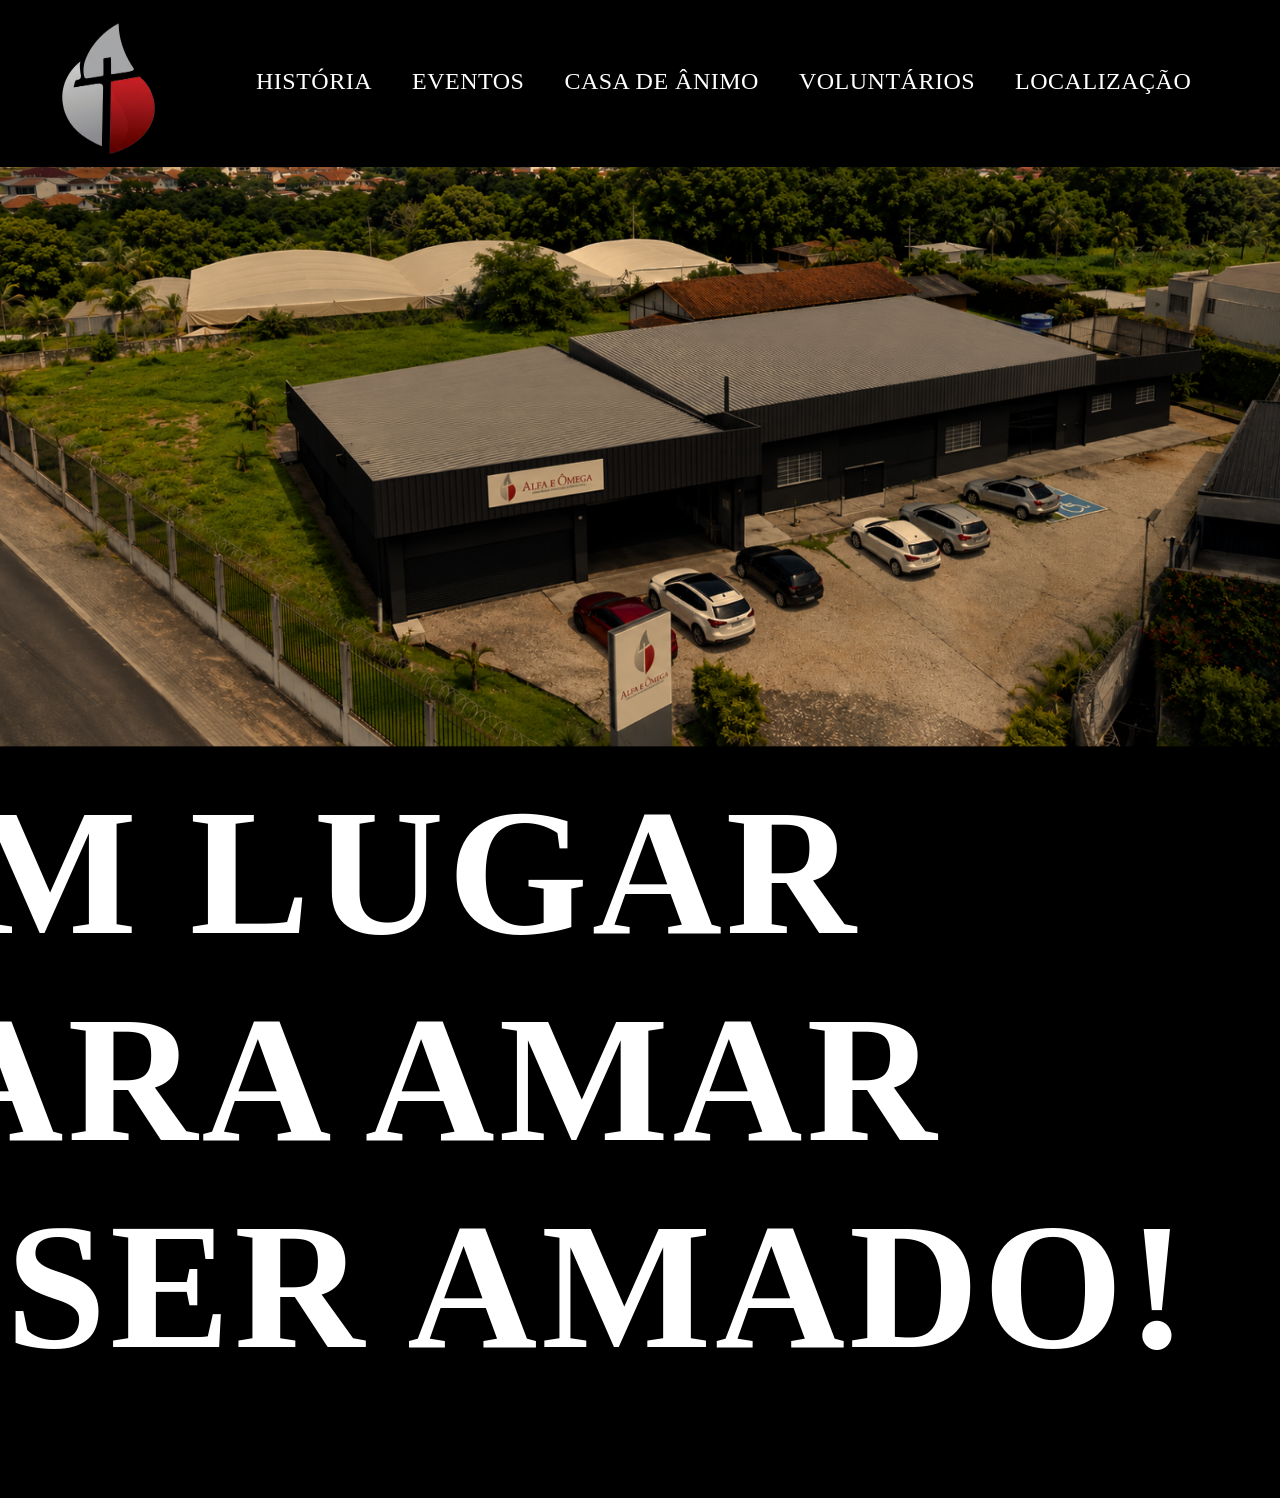
==== index.html @ 81820c2f "ABRE E FECHA MENU" ====
<!DOCTYPE html>
<html lang="pt-br">
<head>
    <meta charset="UTF-8">
    <meta name="viewport" content="width=device-width, initial-scale=1.0">
    <script src="https://ajax.googleapis.com/ajax/libs/jquery/3.6.0/jquery.min.js"></script>
    <link rel="stylesheet" href="https://cdnjs.cloudflare.com/ajax/libs/font-awesome/6.7.2/css/all.min.css" integrity="sha512-Evv84Mr4kqVGRNSgIGL/F/aIDqQb7xQ2vcrdIwxfjThSH8CSR7PBEakCr51Ck+w+/U6swU2Im1vVX0SVk9ABhg==" crossorigin="anonymous" referrerpolicy="no-referrer" />
    <link rel="shortcut icon" href=".\img\logo_alfa_sem_fundo.png"/>
    <link rel="stylesheet" href=".\page_css\menu_pgn.css">
    <link rel="stylesheet" href=".\page_css\index.css">
    <link rel="stylesheet" href=".\page_css\padrao.css">   
    <link rel="stylesheet" href=".\saass\index.scss">
    <script src=".\js\index.js"></script> 
     
    <title>Ministério Apostólico Alfa e Ômega</title>
</head>

<body>
    <div class="menu">
        <button href="index.html" class="botao_menu" id="logo_menu"><img class="menu_img" id="logo_menu_img" src=".\img\logo_alfa_sem_fundo.png"></button>
        <button  class="botao_menu abre_menu" onclick="abreMenu()" id="abre_menu" style="display:absolute;"><img class="menu_img" id="abre_menu_img" src=".\img\menu_branco.png"></button>

        <a href=".\pages\historia.html" class="option" id="option_1">História</a>
        <a href=".\pages\eventos.html" class="option" id="option_2">Eventos</a>
        <a href=".\pages\casa_de_animo.html" class="option" id="option_3">Casa de Ânimo</a>
        <a href=".\pages\voluntario.html" class="option" id="option_4">Voluntários</a>
        <a href=".\pages\localiza.html" class="option" id="option_5">Localização</a>

     </div> <br>
   
   
     <div class="inicio-page" id="descarrega" >
        <div class="menu_mobile" style="display: none;">
            <button class="x_volta" onclick="fechaMenu()" id="voltar_button"  style="display:absolute;">
					<h1>X</h1>
				</button>
            <a href=".\pages\historia.html" class="option_mobile" id="option_1_mobile">História</a>
            <a href=".\pages\eventos.html" class="option_mobile" id="option_2_mobile">Eventos</a>
            <a href=".\pages\casa_de_animo.html" class="option_mobile" id="option_3_mobile">Casa de Ânimo</a>
            <a href=".\pages\voluntario.html" class="option_mobile" id="option_4_mobile">Voluntários</a>
            <a href=".\pages\localiza.html" class="option_mobile" id="option_5_mobile">Localização</a>
        </div>
            
        <img src=".\img\igreja_edit.png" id="img_templo"><BR><BR><br>
    <h1 id="frase1" > UM LUGAR<br> PARA AMAR <BR> E SER AMADO!</h1><BR>

    </div>



 <br><br><br><br><br>
    
</body>
</html>
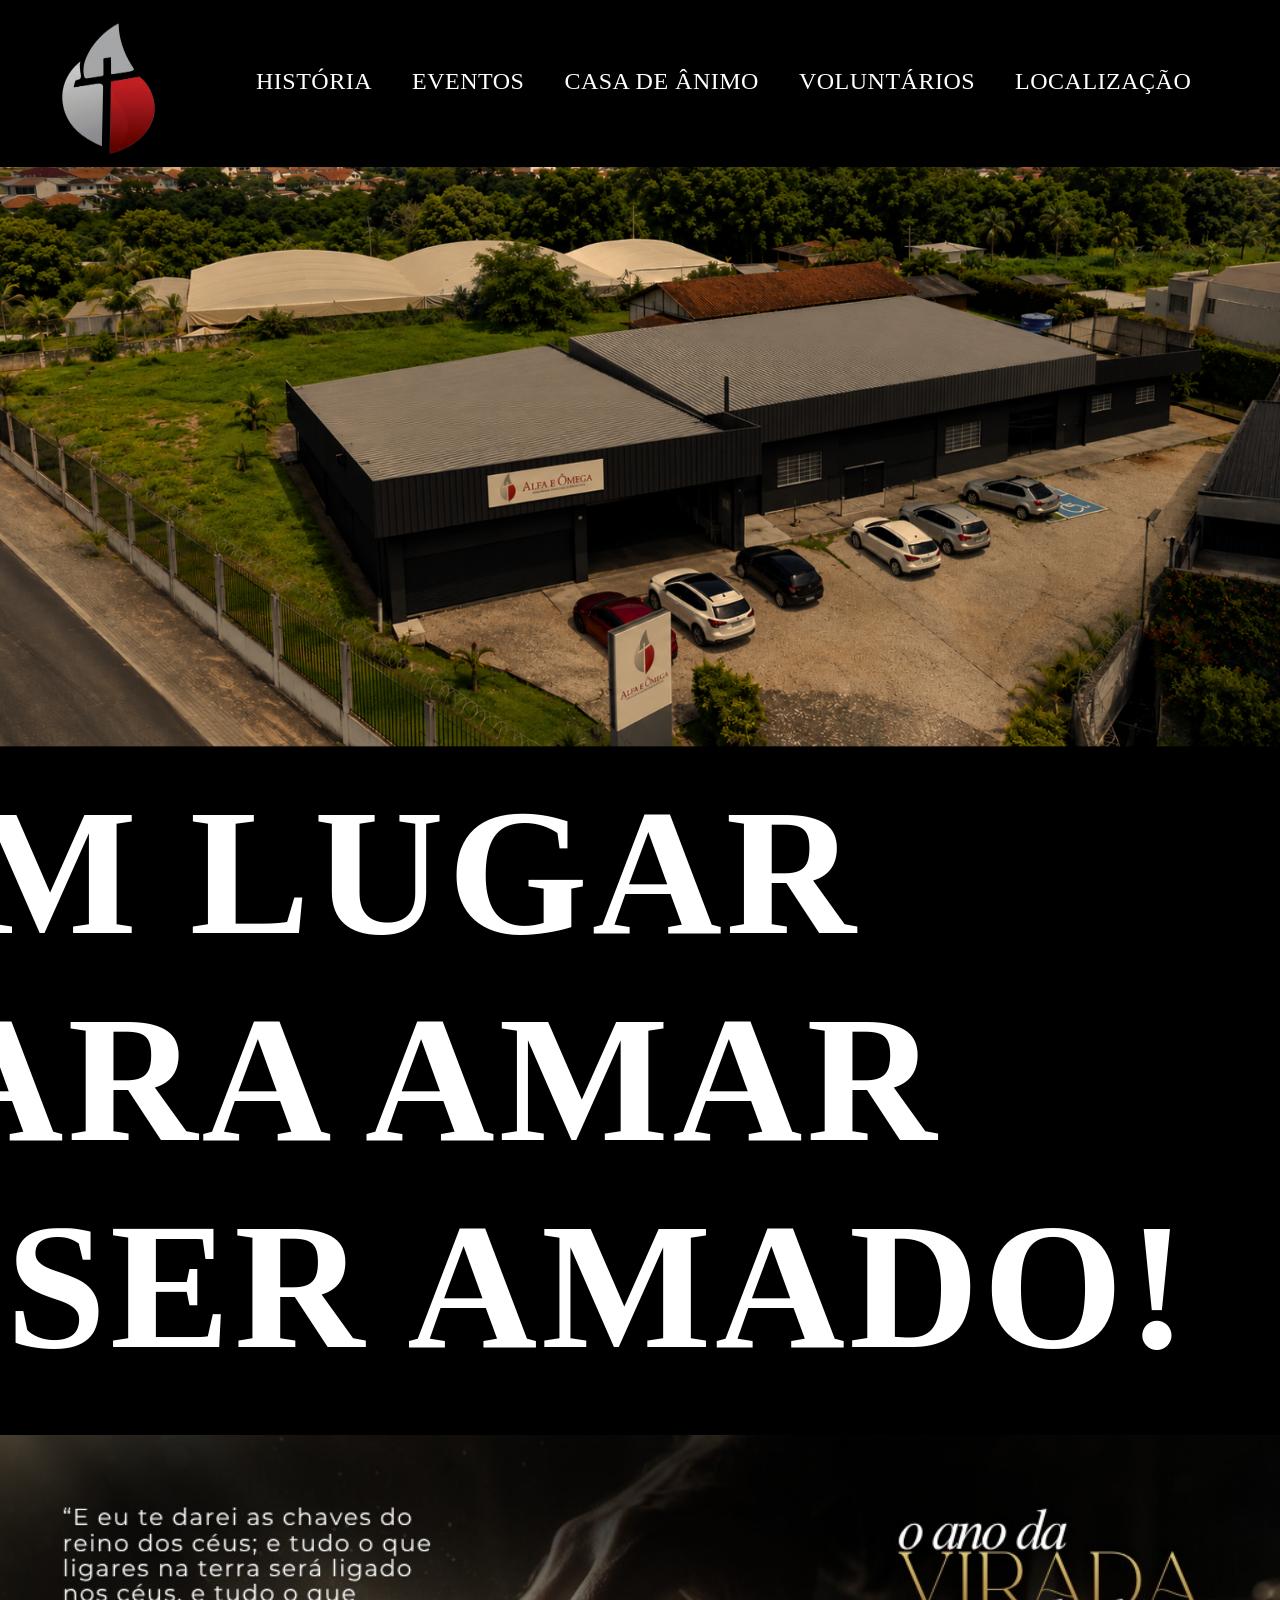
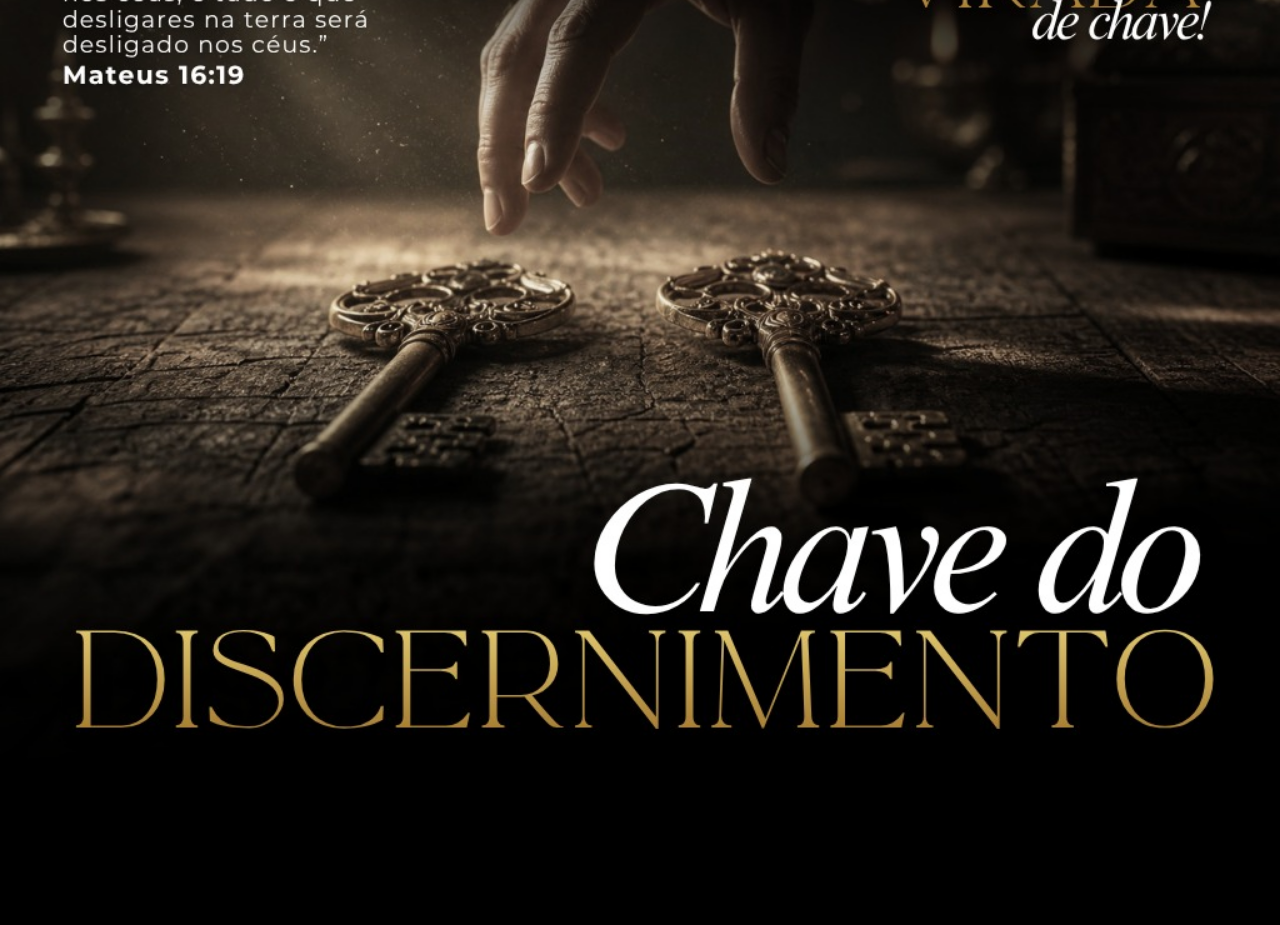
==== commit e26c5d76: "." ====
--- a/index.html
+++ b/index.html
@@ -10,7 +10,7 @@
     <link rel="stylesheet" href=".\page_css\index.css">
     <link rel="stylesheet" href=".\page_css\padrao.css">   
     <link rel="stylesheet" href=".\saass\index.scss">
-    <script src=".\js\index.js"></script> 
+    <script src=".\js\menu.js"></script> 
      
     <title>Ministério Apostólico Alfa e Ômega</title>
 </head>
@@ -42,7 +42,9 @@
         </div>
             
         <img src=".\img\igreja_edit.png" id="img_templo"><BR><BR><br>
-    <h1 id="frase1" > UM LUGAR<br> PARA AMAR <BR> E SER AMADO!</h1><BR>
+    <h1 id="frase1" > UM LUGAR<br> PARA AMAR <BR> E SER AMADO!</h1><BR><br>
+
+                <img src=".\img\discernimento.jpeg" id="img_templo"><BR><BR><br>
 
     </div>
 
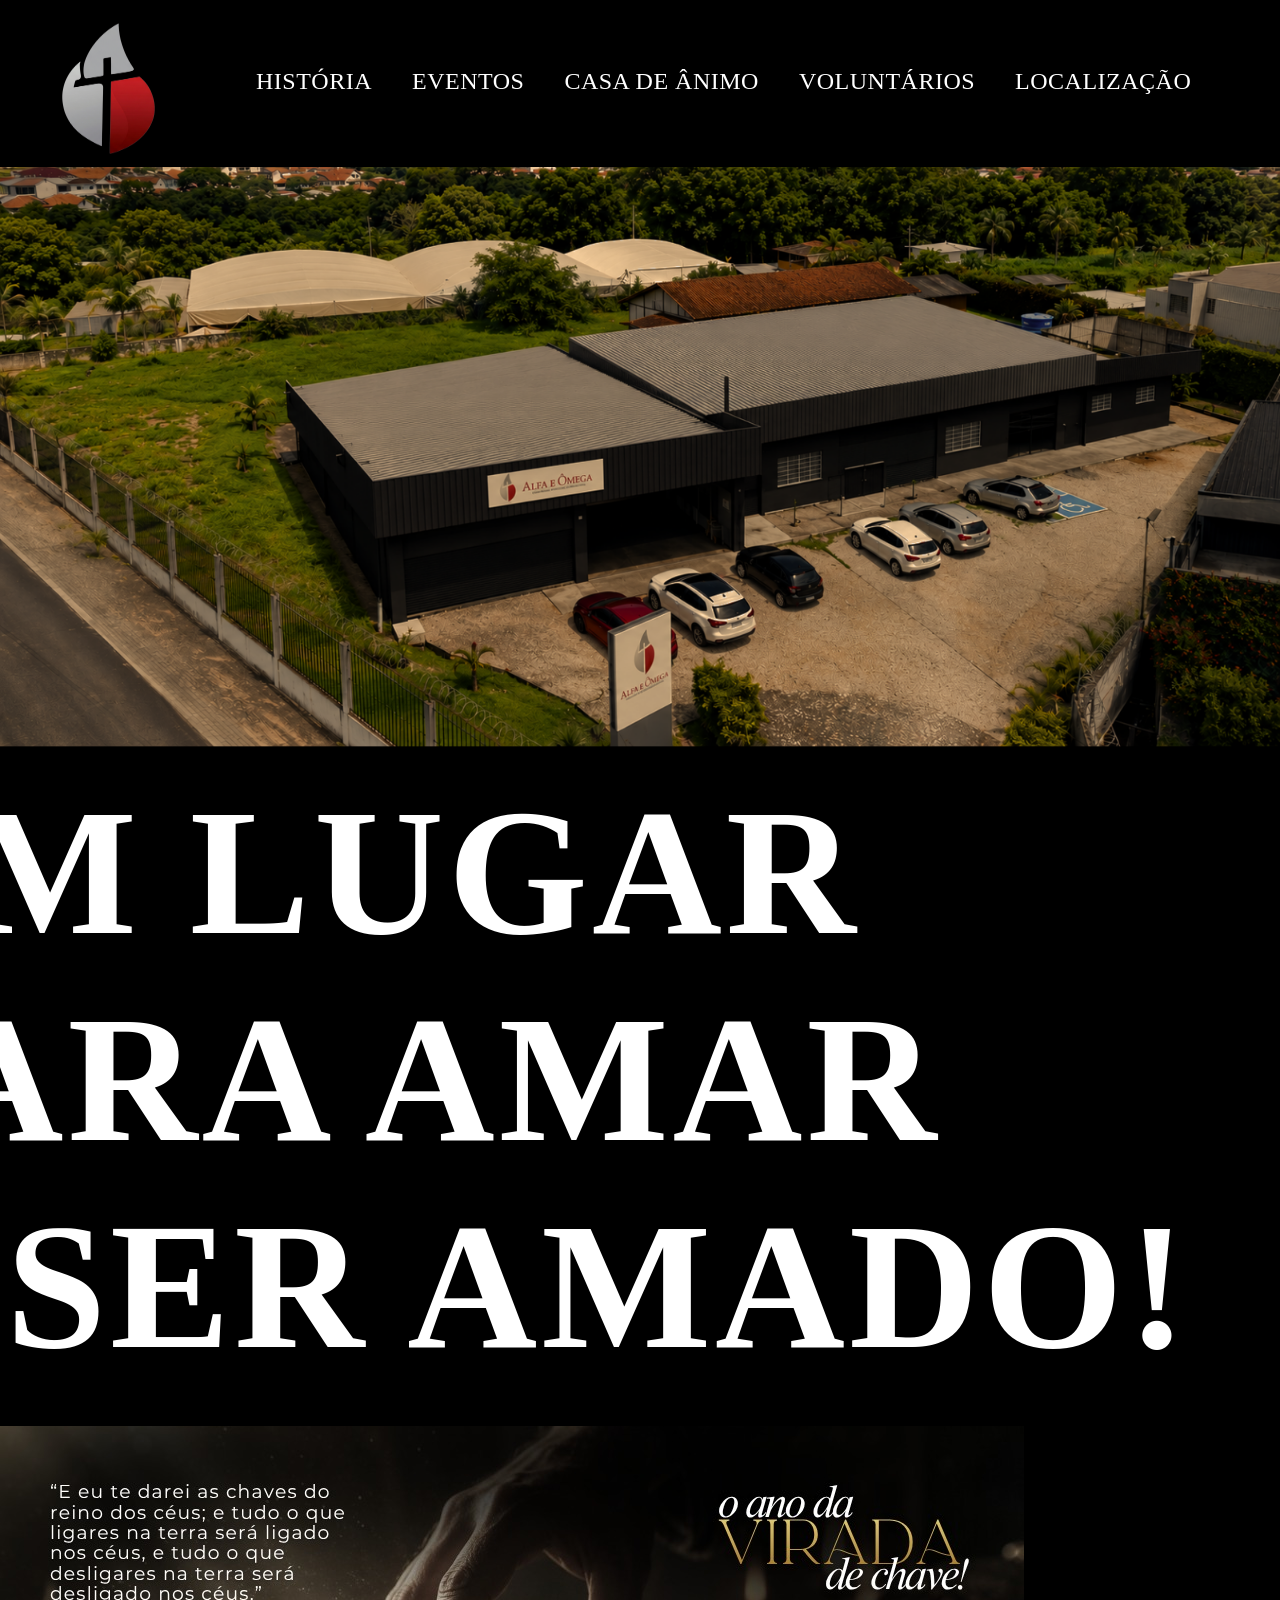
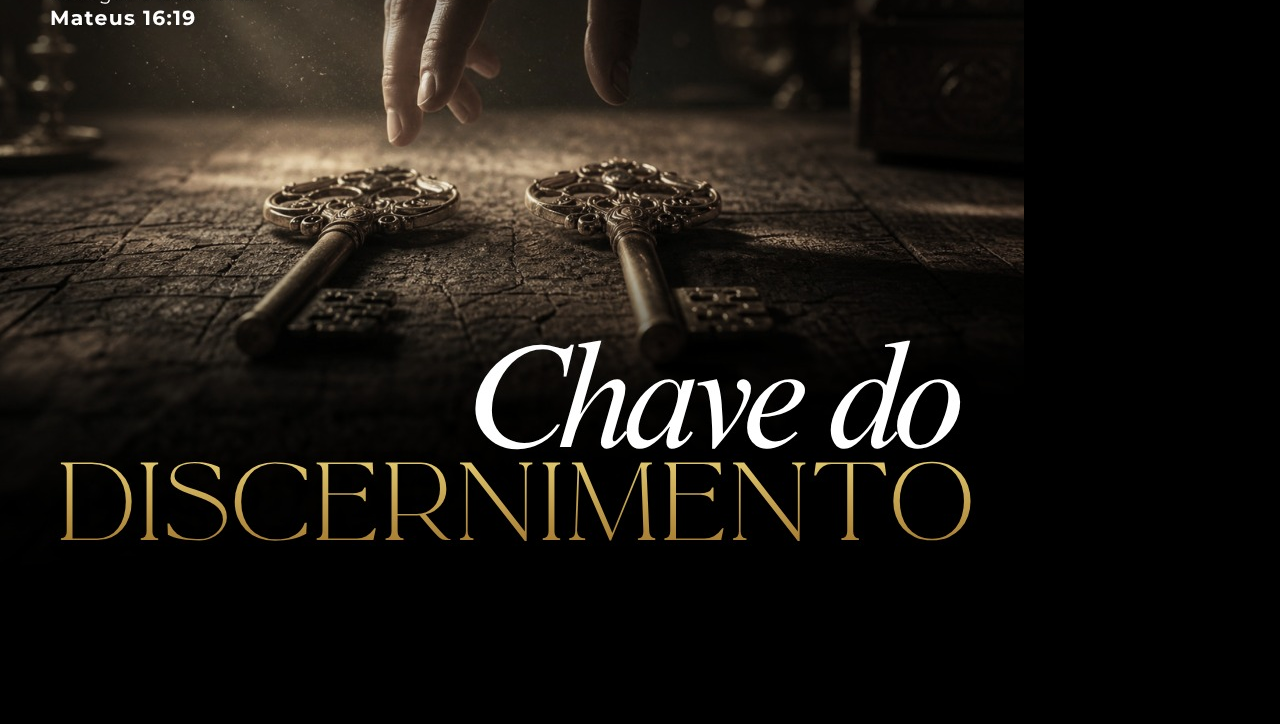
==== commit 4a7f931a: "," ====
--- a/index.html
+++ b/index.html
@@ -44,7 +44,7 @@
         <img src=".\img\igreja_edit.png" id="img_templo"><BR><BR><br>
     <h1 id="frase1" > UM LUGAR<br> PARA AMAR <BR> E SER AMADO!</h1><BR><br>
 
-                <img src=".\img\discernimento.jpeg" id="img_templo"><BR><BR><br>
+                <img src=".\img\discernimento.jpeg" id="img_templo_chave"><BR><BR><br>
 
     </div>
 
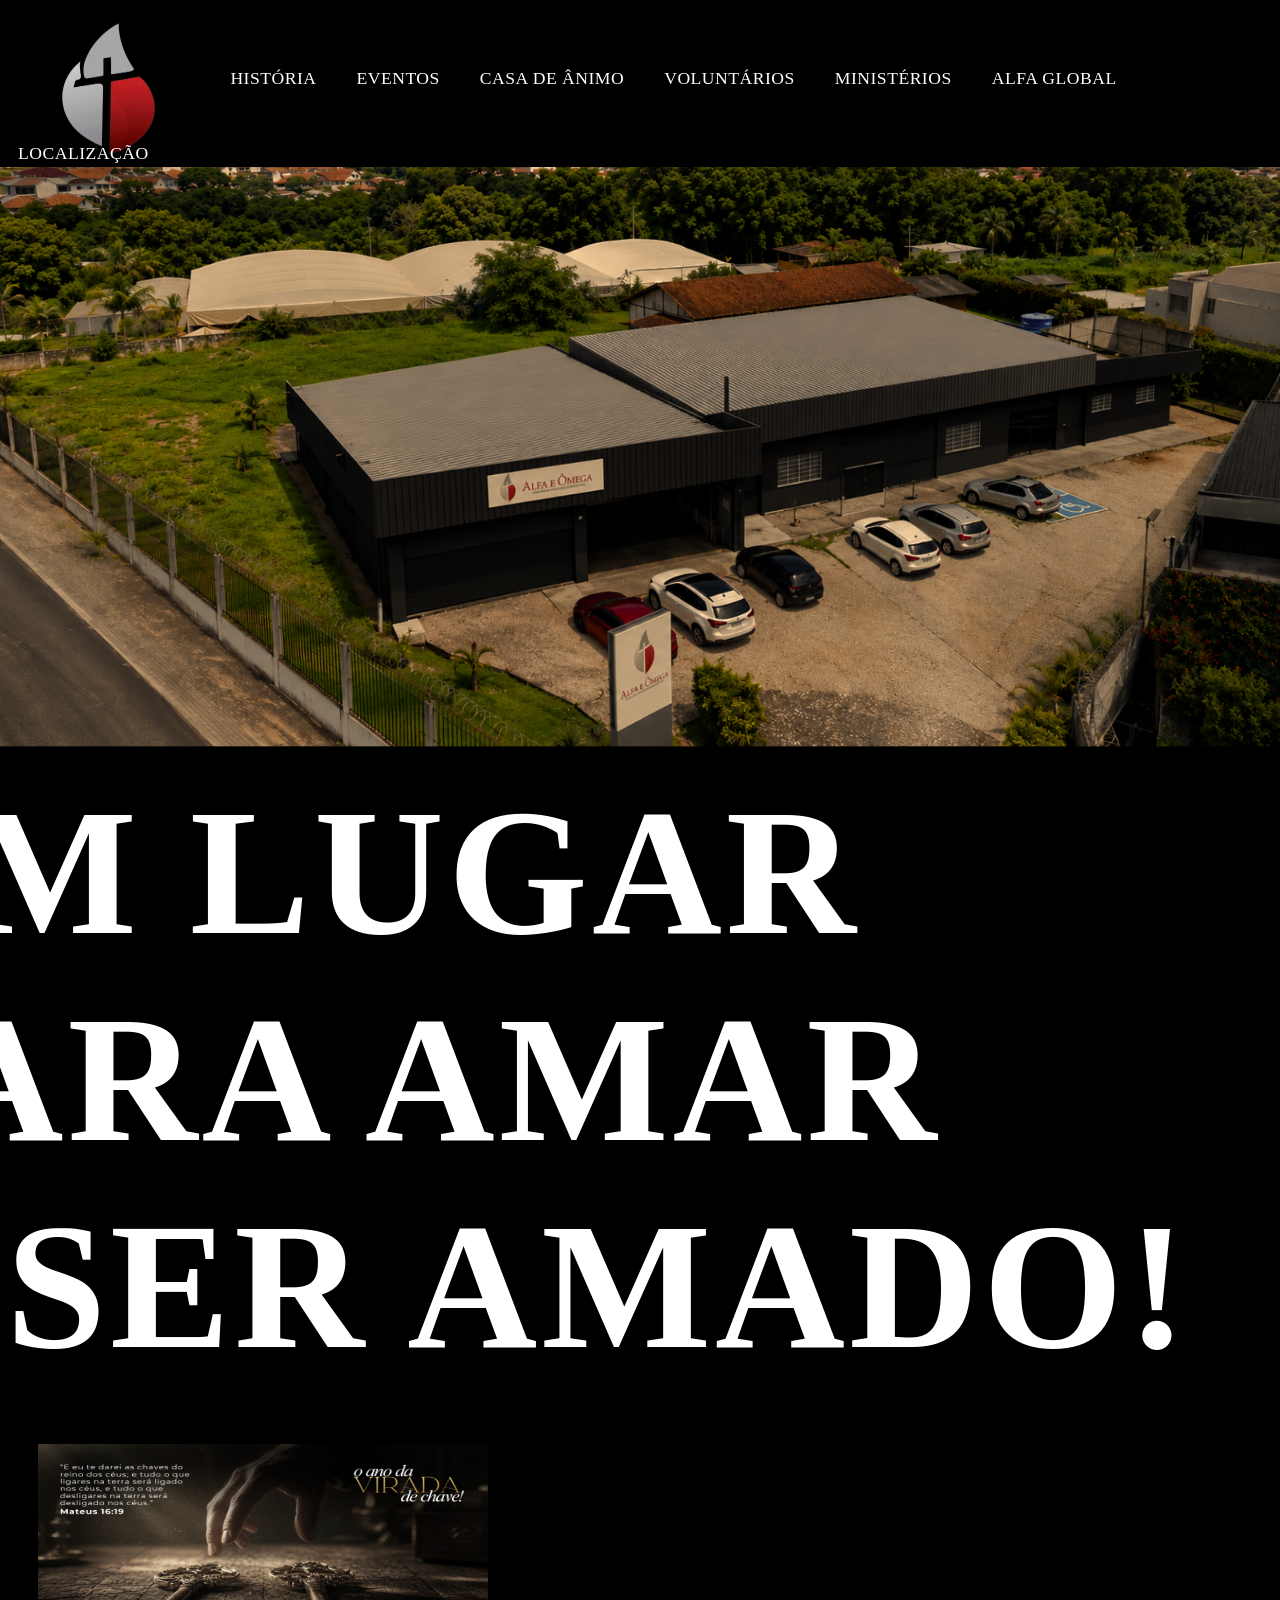
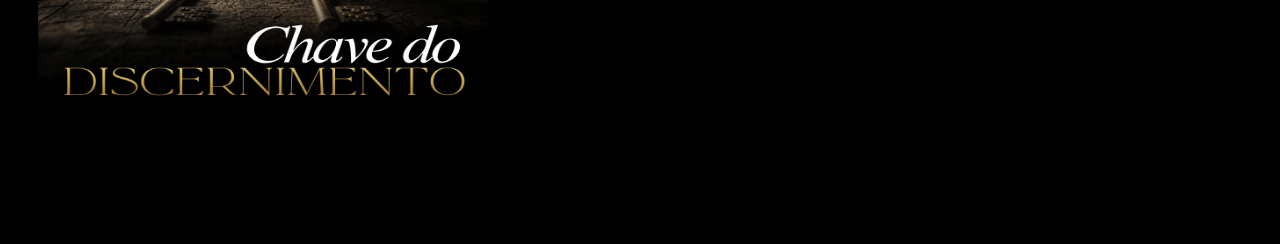
==== commit e10b0197: "." ====
--- a/index.html
+++ b/index.html
@@ -24,7 +24,9 @@
         <a href=".\pages\eventos.html" class="option" id="option_2">Eventos</a>
         <a href=".\pages\casa_de_animo.html" class="option" id="option_3">Casa de Ânimo</a>
         <a href=".\pages\voluntario.html" class="option" id="option_4">Voluntários</a>
-        <a href=".\pages\localiza.html" class="option" id="option_5">Localização</a>
+        <a href=".\pages\ministerio.html" class="option" id="option_5">Ministérios</a>
+        <a href=".\pages\alfa_global.html" class="option" id="option_6">Alfa Global</a>
+        <a href=".\pages\localiza.html" class="option" id="option_7">Localização</a>
 
      </div> <br>
    
@@ -38,7 +40,10 @@
             <a href=".\pages\eventos.html" class="option_mobile" id="option_2_mobile">Eventos</a>
             <a href=".\pages\casa_de_animo.html" class="option_mobile" id="option_3_mobile">Casa de Ânimo</a>
             <a href=".\pages\voluntario.html" class="option_mobile" id="option_4_mobile">Voluntários</a>
-            <a href=".\pages\localiza.html" class="option_mobile" id="option_5_mobile">Localização</a>
+            <a href=".\pages\ministerio.html" class="option_mobile" id="option_5_mobile">Ministérios</a>
+            <a href=".\pages\alfa_global.html" class="option_mobile" id="option_6_mobile">Alfa Global</a>
+            <a href=".\pages\localiza.html" class="option_mobile" id="option_7_mobile">Localização</a>
+
         </div>
             
         <img src=".\img\igreja_edit.png" id="img_templo"><BR><BR><br>
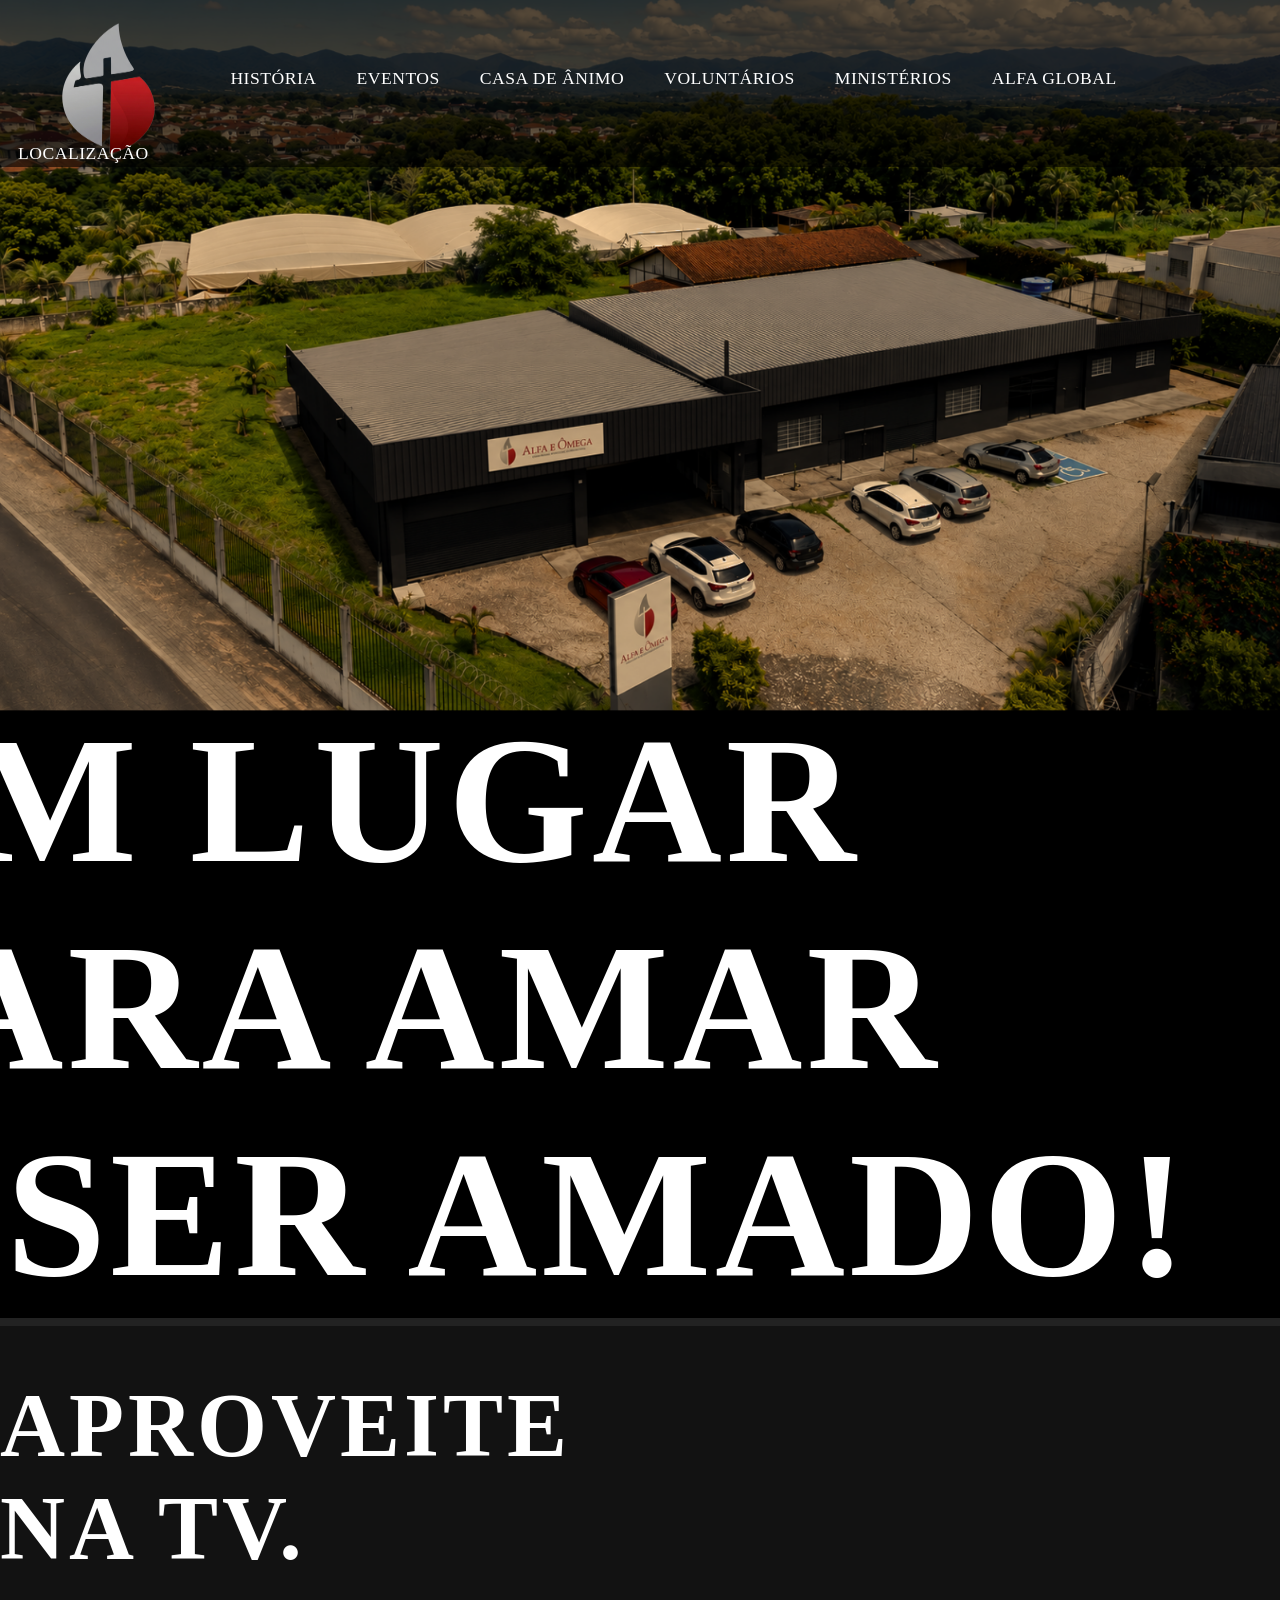
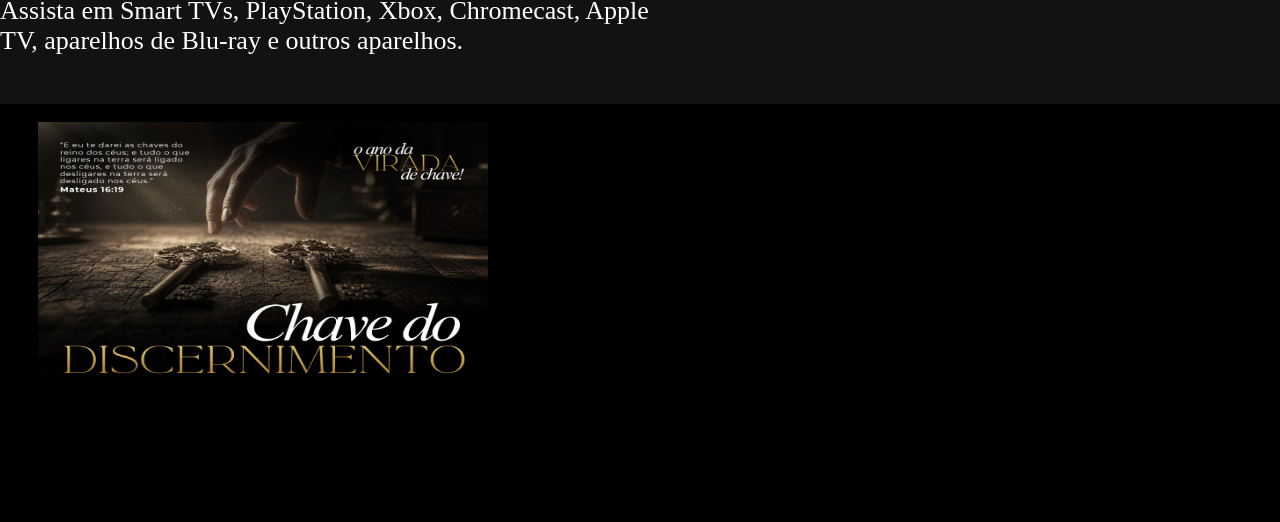
==== commit 2a9f6359: "." ====
--- a/index.html
+++ b/index.html
@@ -46,9 +46,20 @@
 
         </div>
             
-        <img src=".\img\igreja_edit.png" id="img_templo"><BR><BR><br>
-    <h1 id="frase1" > UM LUGAR<br> PARA AMAR <BR> E SER AMADO!</h1><BR><br>
+        <img src=".\img\igreja_edit.png" id="img_templo">
+    <h1 id="frase1" > UM LUGAR<br> PARA AMAR <BR> E SER AMADO!</h1>
 
+        <section class="section1">
+      <div class="grid">
+        <div>
+          <h1>Aproveite na TV.</h1>
+          <p>
+            Assista em Smart TVs, PlayStation, Xbox, Chromecast, Apple TV,
+            aparelhos de Blu-ray e outros aparelhos.
+          </p>
+        </div>
+    </div>
+  </section>
                 <img src=".\img\discernimento.jpeg" id="img_templo_chave"><BR><BR><br>
 
     </div>
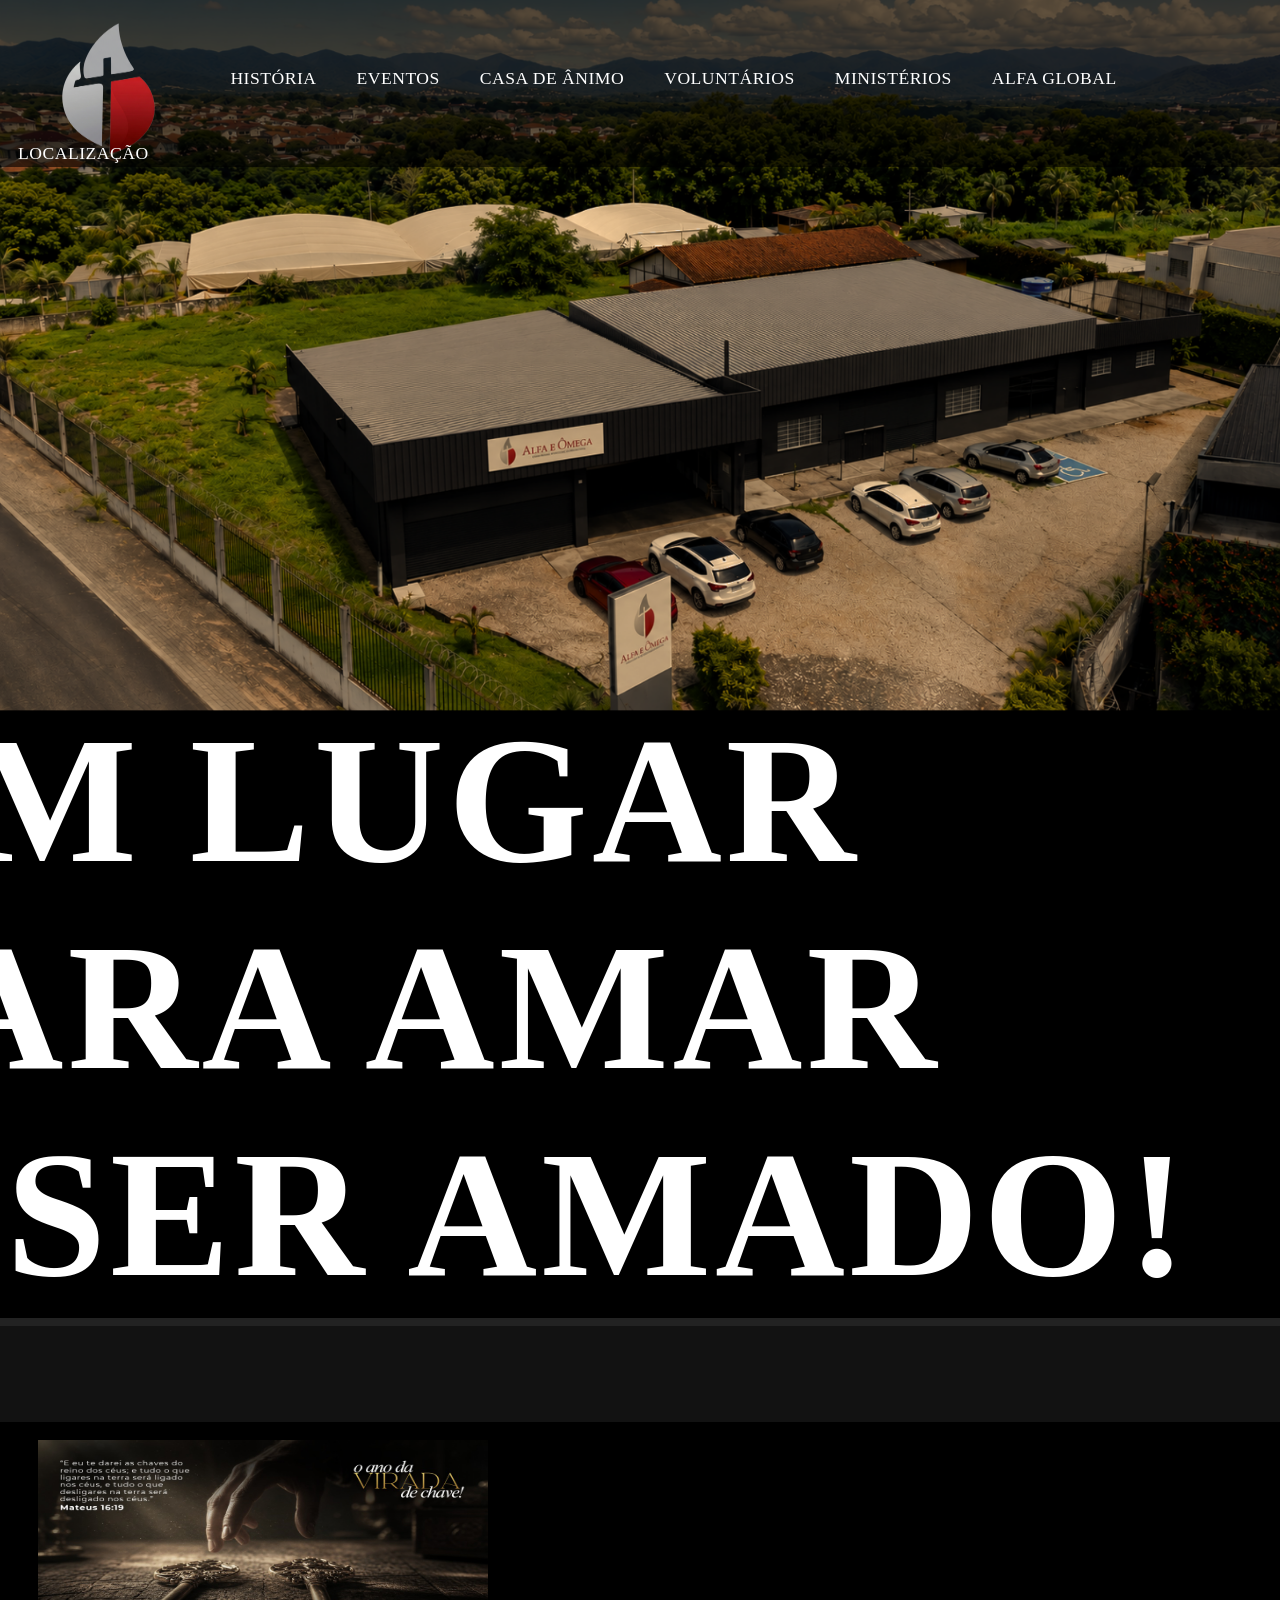
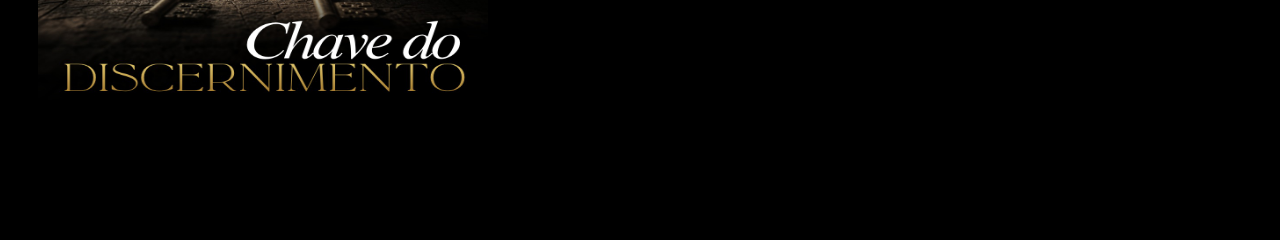
==== commit f5711986: "." ====
--- a/index.html
+++ b/index.html
@@ -51,13 +51,7 @@
 
         <section class="section1">
       <div class="grid">
-        <div>
-          <h1>Aproveite na TV.</h1>
-          <p>
-            Assista em Smart TVs, PlayStation, Xbox, Chromecast, Apple TV,
-            aparelhos de Blu-ray e outros aparelhos.
-          </p>
-        </div>
+        
     </div>
   </section>
                 <img src=".\img\discernimento.jpeg" id="img_templo_chave"><BR><BR><br>
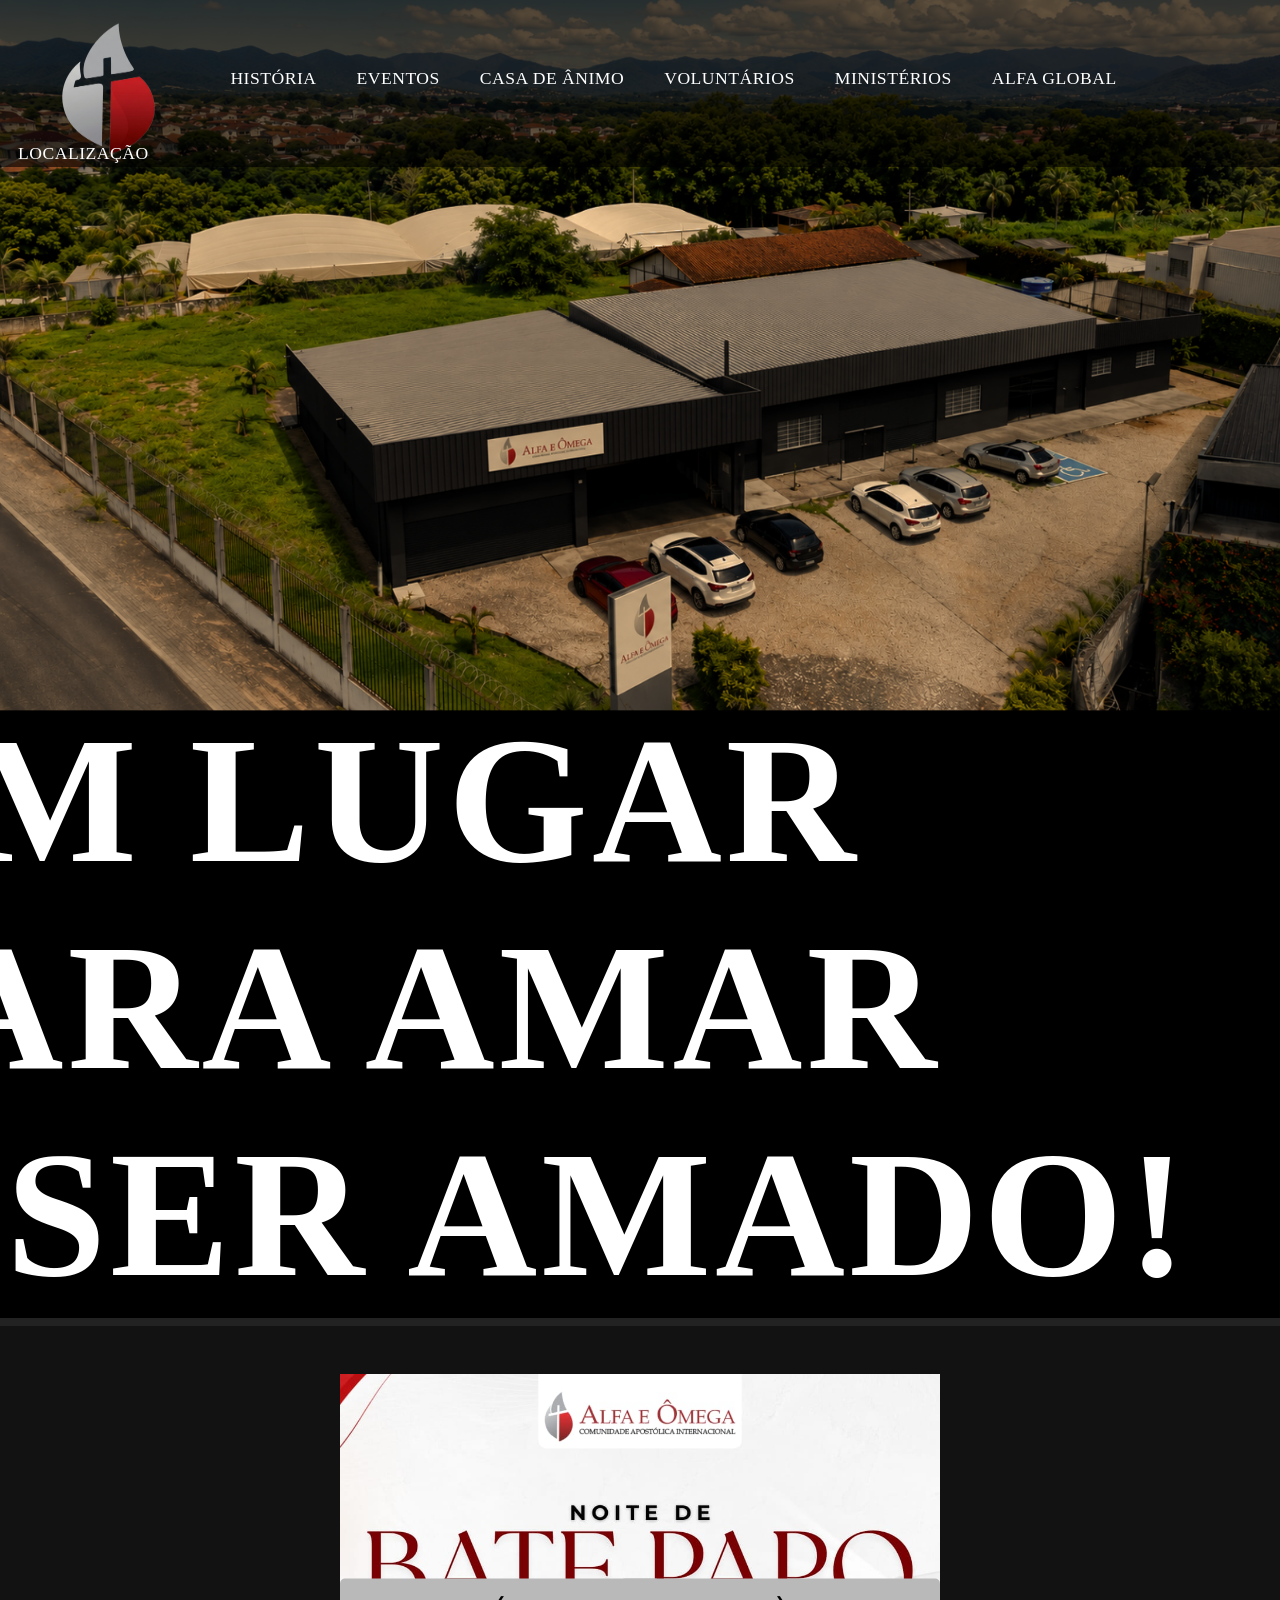
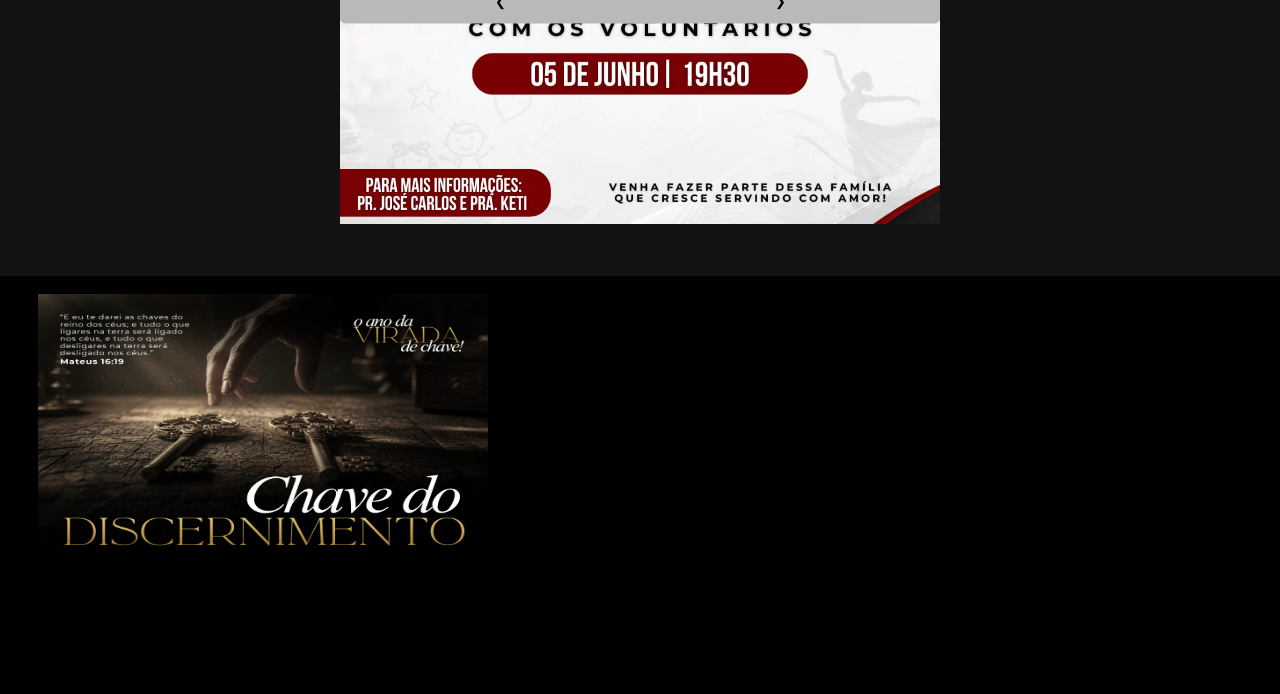
==== commit 5f63d857: "." ====
--- a/index.html
+++ b/index.html
@@ -11,6 +11,8 @@
     <link rel="stylesheet" href=".\page_css\padrao.css">   
     <link rel="stylesheet" href=".\saass\index.scss">
     <script src=".\js\menu.js"></script> 
+    <script src=".\js\index.js"></script> 
+
      
     <title>Ministério Apostólico Alfa e Ômega</title>
 </head>
@@ -50,6 +52,16 @@
     <h1 id="frase1" > UM LUGAR<br> PARA AMAR <BR> E SER AMADO!</h1>
 
         <section class="section1">
+            <div class="carousel">
+  <div class="slides">
+    <div class="slide"><img src=".\img\bate_papo_voluntarios.jpeg" alt="Slide 1"></div>
+    <div class="slide"><img src=".\img\discernimento.jpeg" alt="Slide 2"></div>
+    <div class="slide"><img src=".\img\casa_de_animo.png" alt="Slide 3"></div>
+  </div>
+  <button class="prev" onclick="moveSlide(-1)">&#10094;</button>
+  <button class="next" onclick="moveSlide(1)">&#10095;</button>
+</div>
+
       <div class="grid">
         
     </div>
